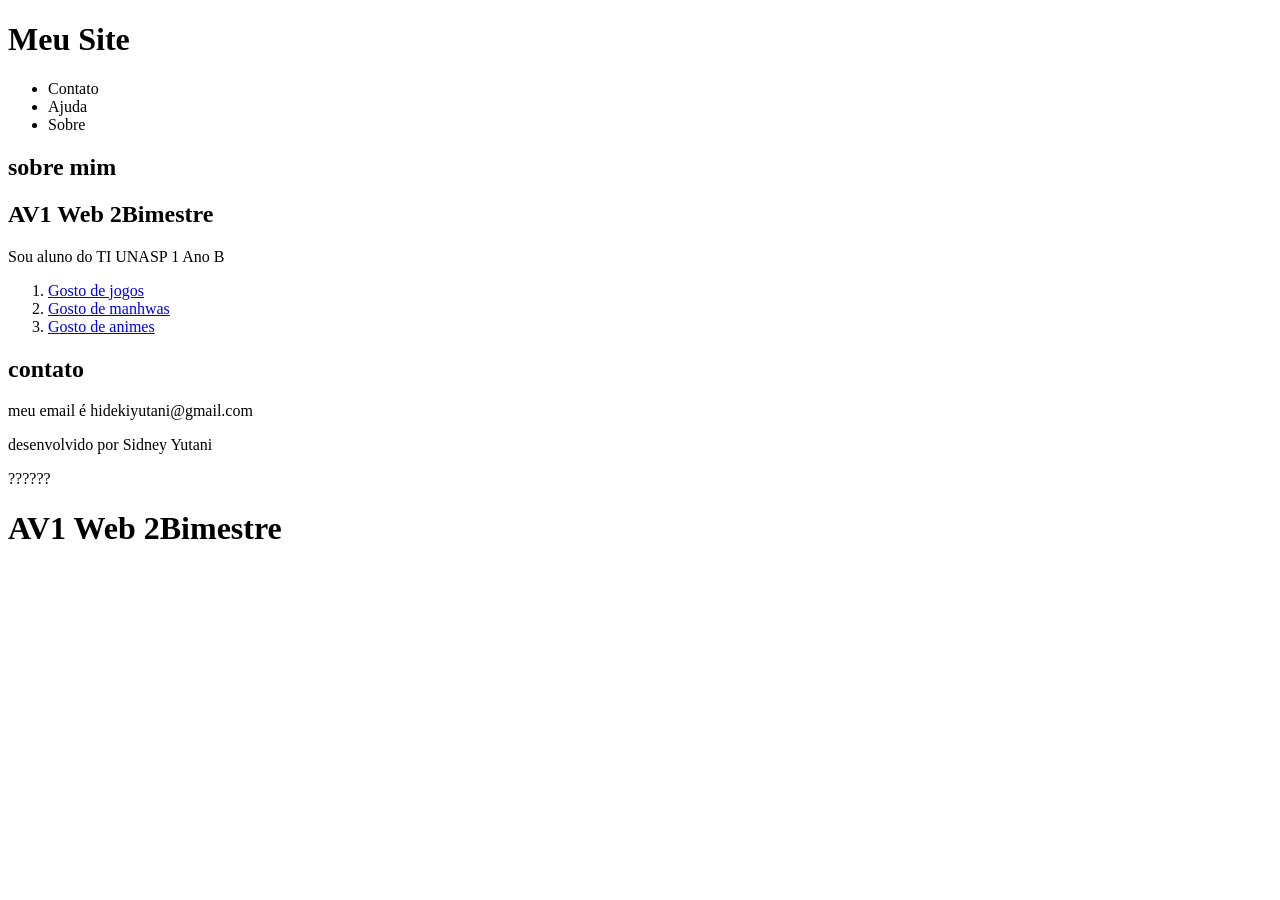
==== index.html @ b684fbac "AV1-2Bimestre" ====
<!doctype html>
<html lang="pt-BR">
  <head>
    <meta charset="UTF-8" />
    <meta name="viewport" content="width=, initial-scale=1.0" />
    <link rel="stylesheet" href="style.css" />
    <title>AV1 Web</title>
  </head>
  <body>
    <h1>Meu Site</h1>
    <header>
      <nav>
        <ul>
          <li>Contato</li>
          <li>Ajuda</li>
          <li>Sobre</li>
        </ul>
      </nav>
      <main>
        <section id="sobre">
          <h1>sobre mim</h1>
          <h2>AV1 Web 2Bimestre</h2>
          <p>Sou aluno do TI UNASP 1 Ano B</p>
          <ol>
            <li><a href="#sobre">Gosto de jogos</a></li>
            <li><a href="#sobre">Gosto de manhwas</a></li>
            <li><a href="#sobre">Gosto de animes</a></li>
          </ol>
        </section>
        <section id="contato">
          <h1>contato</h1>
          <p>meu email é hidekiyutani@gmail.com</p>
        </section>
      </main>
      <footer>desenvolvido por Sidney Yutani</footer>
      <p>??????</p>
      <h1>AV1 Web 2Bimestre</h1>
    </header>
  </body>
</html>
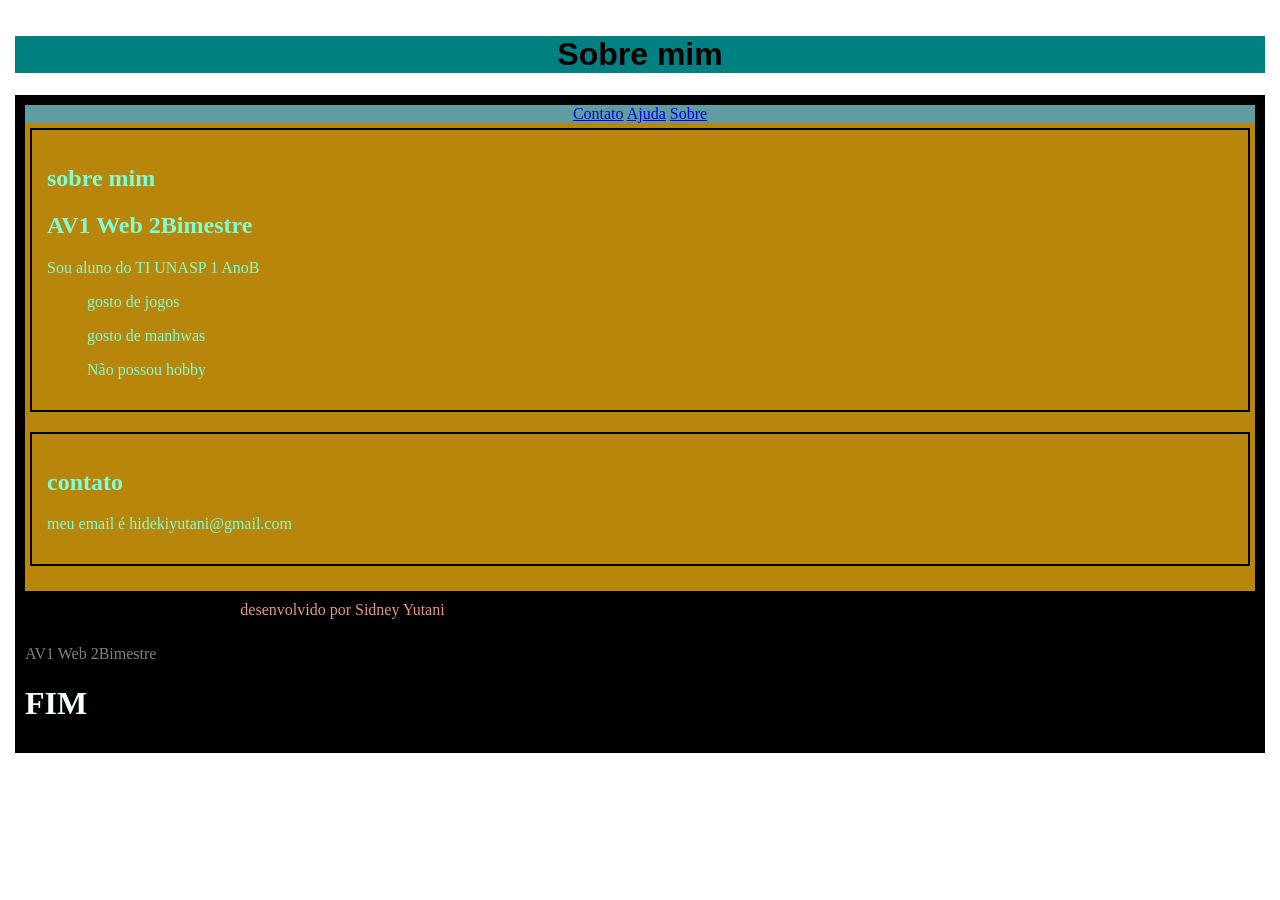
==== commit 83df56b1: "AV1-Parte1" ====
--- a/index.html
+++ b/index.html
@@ -3,38 +3,36 @@
   <head>
     <meta charset="UTF-8" />
     <meta name="viewport" content="width=, initial-scale=1.0" />
-    <link rel="stylesheet" href="style.css" />
+    <link rel="stylesheet" href="css/style.css" />
     <title>AV1 Web</title>
   </head>
   <body>
-    <h1>Meu Site</h1>
+    <h1 class="inicial">Sobre mim</h1>
     <header>
       <nav>
-        <ul>
-          <li>Contato</li>
-          <li>Ajuda</li>
-          <li>Sobre</li>
-        </ul>
+        <a href="#contato">Contato</a>
+        <a href="#ajuda">Ajuda</a>
+        <a href="#sobre">Sobre</a>
       </nav>
       <main>
         <section id="sobre">
           <h1>sobre mim</h1>
           <h2>AV1 Web 2Bimestre</h2>
-          <p>Sou aluno do TI UNASP 1 Ano B</p>
+          <p>Sou aluno do TI UNASP 1 AnoB</p>
           <ol>
-            <li><a href="#sobre">Gosto de jogos</a></li>
-            <li><a href="#sobre">Gosto de manhwas</a></li>
-            <li><a href="#sobre">Gosto de animes</a></li>
+            <p>gosto de jogos</p>
+            <p>gosto de manhwas</p>
+            <p>Não possou hobby</p>
           </ol>
         </section>
         <section id="contato">
-          <h1>contato</h1>
+          <h1 class="END">contato</h1>
           <p>meu email é hidekiyutani@gmail.com</p>
         </section>
       </main>
       <footer>desenvolvido por Sidney Yutani</footer>
-      <p>??????</p>
-      <h1>AV1 Web 2Bimestre</h1>
+      <p class="AV1">AV1 Web 2Bimestre</p>
+      <h1>FIM</h1>
     </header>
   </body>
 </html>
--- a/css/style.css
+++ b/css/style.css
@@ -0,0 +1,63 @@
+body {
+  font-family: "Times New Roman", Times, serif;
+  margin: 10px;
+  padding: 5px;
+}
+.inicial {
+  font-family: "Gill Sans", "Gill Sans MT", Calibri, "Trebuchet MS", sans-serif;
+  color: black;
+  background-color: teal;
+  text-align: center;
+}
+
+header {
+  background-color: black;
+  color: azure;
+  padding: 10px;
+  text-align: left;
+}
+nav {
+  list-style-type: none;
+  padding: 5px solid black;
+  overflow: hidden;
+  background-color: cadetblue;
+  text-align: center;
+}
+nav li {
+  color: purple;
+  text-decoration: none;
+  margin: 10px;
+}
+.Link {
+  color: purple;
+  text-decoration: none;
+  margin: 5px;
+}
+main {
+  background-color: darkgoldenrod;
+  padding: 5px;
+}
+section {
+  margin-bottom: 20px;
+  padding: 15px;
+  border: 2px solid black;
+  color: aquamarine;
+}
+
+.sobre {
+  color: black;
+  text-align: right;
+}
+footer {
+  background-color: black;
+  color: darksalmon;
+  text-align: center;
+  padding: 10px;
+  width: 50%;
+}
+.AV1 {
+  color: gray;
+}
+.END {
+  text-align: left;
+}
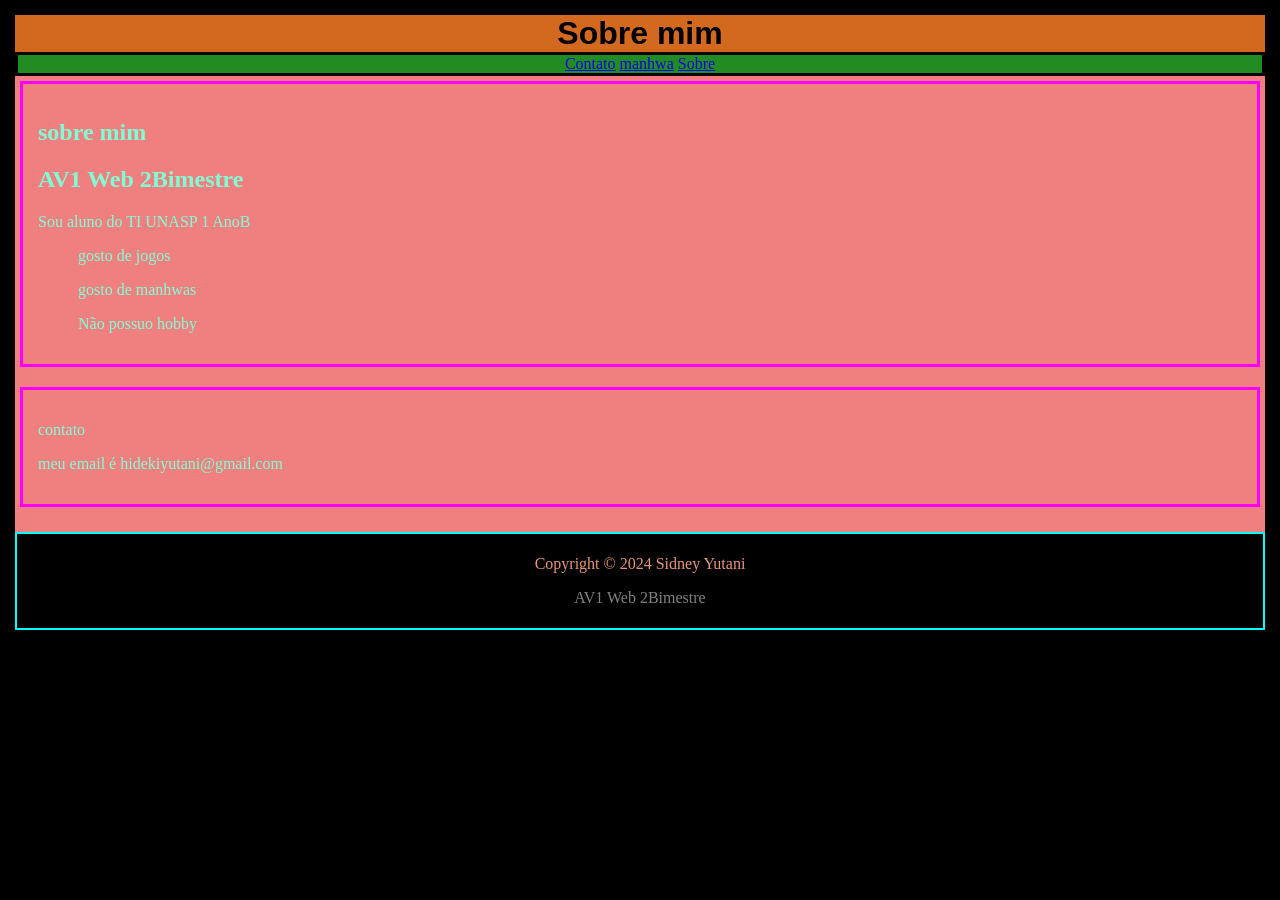
==== commit 39bc30e8: "av1-web-2bim" ====
--- a/index.html
+++ b/index.html
@@ -11,28 +11,29 @@
     <header>
       <nav>
         <a href="#contato">Contato</a>
-        <a href="#ajuda">Ajuda</a>
+        <a href="manhwa.html">manhwa</a>
         <a href="#sobre">Sobre</a>
       </nav>
-      <main>
-        <section id="sobre">
-          <h1>sobre mim</h1>
-          <h2>AV1 Web 2Bimestre</h2>
-          <p>Sou aluno do TI UNASP 1 AnoB</p>
-          <ol>
-            <p>gosto de jogos</p>
-            <p>gosto de manhwas</p>
-            <p>Não possou hobby</p>
-          </ol>
-        </section>
-        <section id="contato">
-          <h1 class="END">contato</h1>
-          <p>meu email é hidekiyutani@gmail.com</p>
-        </section>
-      </main>
-      <footer>desenvolvido por Sidney Yutani</footer>
+    </header>
+    <main>
+      <section class="sobre">
+        <h1>sobre mim</h1>
+        <h2>AV1 Web 2Bimestre</h2>
+        <p>Sou aluno do TI UNASP 1 AnoB</p>
+        <ol>
+          <p>gosto de jogos</p>
+          <p>gosto de manhwas</p>
+          <p>Não possuo hobby</p>
+        </ol>
+      </section>
+      <section>
+        <p>contato</p>
+        <p>meu email é hidekiyutani@gmail.com</p>
+      </section>
+    </main>
+    <footer>
+      <p>Copyright © 2024 Sidney Yutani</p>
       <p class="AV1">AV1 Web 2Bimestre</p>
-      <h1>FIM</h1>
-    </header>
+    </footer>
   </body>
 </html>
--- a/css/style.css
+++ b/css/style.css
@@ -2,25 +2,27 @@
   font-family: "Times New Roman", Times, serif;
   margin: 10px;
   padding: 5px;
+  background-color: black;
 }
 .inicial {
   font-family: "Gill Sans", "Gill Sans MT", Calibri, "Trebuchet MS", sans-serif;
   color: black;
-  background-color: teal;
+  background-color: chocolate;
   text-align: center;
+  margin: 0px;
 }
 
 header {
   background-color: black;
-  color: azure;
-  padding: 10px;
+  color: coral;
+  padding: 3px;
   text-align: left;
 }
 nav {
   list-style-type: none;
   padding: 5px solid black;
   overflow: hidden;
-  background-color: cadetblue;
+  background-color: forestgreen;
   text-align: center;
 }
 nav li {
@@ -34,30 +36,26 @@
   margin: 5px;
 }
 main {
-  background-color: darkgoldenrod;
+  background-color: lightcoral;
   padding: 5px;
 }
 section {
   margin-bottom: 20px;
   padding: 15px;
-  border: 2px solid black;
   color: aquamarine;
-}
+  border: 3px solid fuchsia;}
 
-.sobre {
-  color: black;
-  text-align: right;
-}
+
 footer {
   background-color: black;
   color: darksalmon;
   text-align: center;
-  padding: 10px;
-  width: 50%;
+  padding: 5px;
+  border: 2px solid cyan;
 }
 .AV1 {
   color: gray;
 }
-.END {
-  text-align: left;
-}
+;
+
+
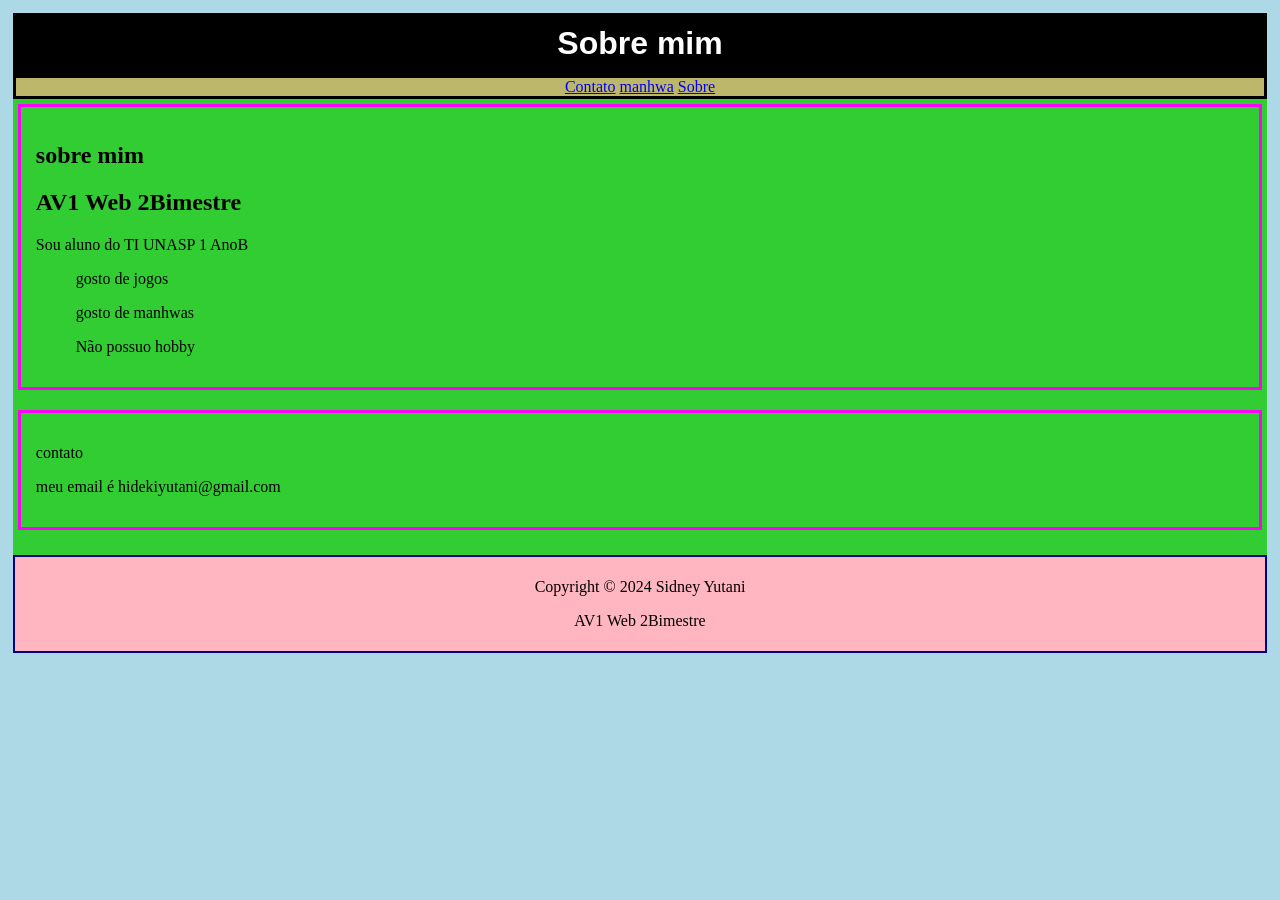
==== commit ed4491bf: "AV1-Web-2Bim-part 2" ====
--- a/index.html
+++ b/index.html
@@ -26,7 +26,7 @@
           <p>Não possuo hobby</p>
         </ol>
       </section>
-      <section>
+      <section class="A">
         <p>contato</p>
         <p>meu email é hidekiyutani@gmail.com</p>
       </section>
--- a/css/style.css
+++ b/css/style.css
@@ -1,15 +1,24 @@
 body {
-  font-family: "Times New Roman", Times, serif;
-  margin: 10px;
-  padding: 5px;
-  background-color: black;
+  font-family:
+    "Gill Sans",
+    "Gill Sans MT",
+    Calibri,
+    "Trebuchet MS",
+    sans-serif "Times New Roman",
+    Times,
+    serif;
+  margin: 1%;
+  background-color: lightblue;
 }
 .inicial {
-  font-family: "Gill Sans", "Gill Sans MT", Calibri, "Trebuchet MS", sans-serif;
-  color: black;
-  background-color: chocolate;
+  font-family:
+    "Segoe UI", Tahoma, Geneva, Verdana, sans-serif, "Gill Sans MT", Calibri,
+    "Trebuchet MS", sans-serif;
+  color: white;
+  background-color: black;
   text-align: center;
-  margin: 0px;
+  margin: 0%;
+  padding: 1%;
 }
 
 header {
@@ -22,7 +31,7 @@
   list-style-type: none;
   padding: 5px solid black;
   overflow: hidden;
-  background-color: forestgreen;
+  background-color: darkkhaki;
   text-align: center;
 }
 nav li {
@@ -36,26 +45,31 @@
   margin: 5px;
 }
 main {
-  background-color: lightcoral;
+  background-color: limegreen;
   padding: 5px;
 }
 section {
   margin-bottom: 20px;
   padding: 15px;
   color: aquamarine;
-  border: 3px solid fuchsia;}
+  border: 3px solid fuchsia;
+}
 
+.sobre {
+  color: black;
+}
 
 footer {
-  background-color: black;
-  color: darksalmon;
+  background-color: lightpink;
+  color: black;
   text-align: center;
   padding: 5px;
-  border: 2px solid cyan;
+  border: 2px solid darkblue;
 }
 .AV1 {
-  color: gray;
+  color: black;
 }
-;
 
-
+.A {
+  color: black;
+}
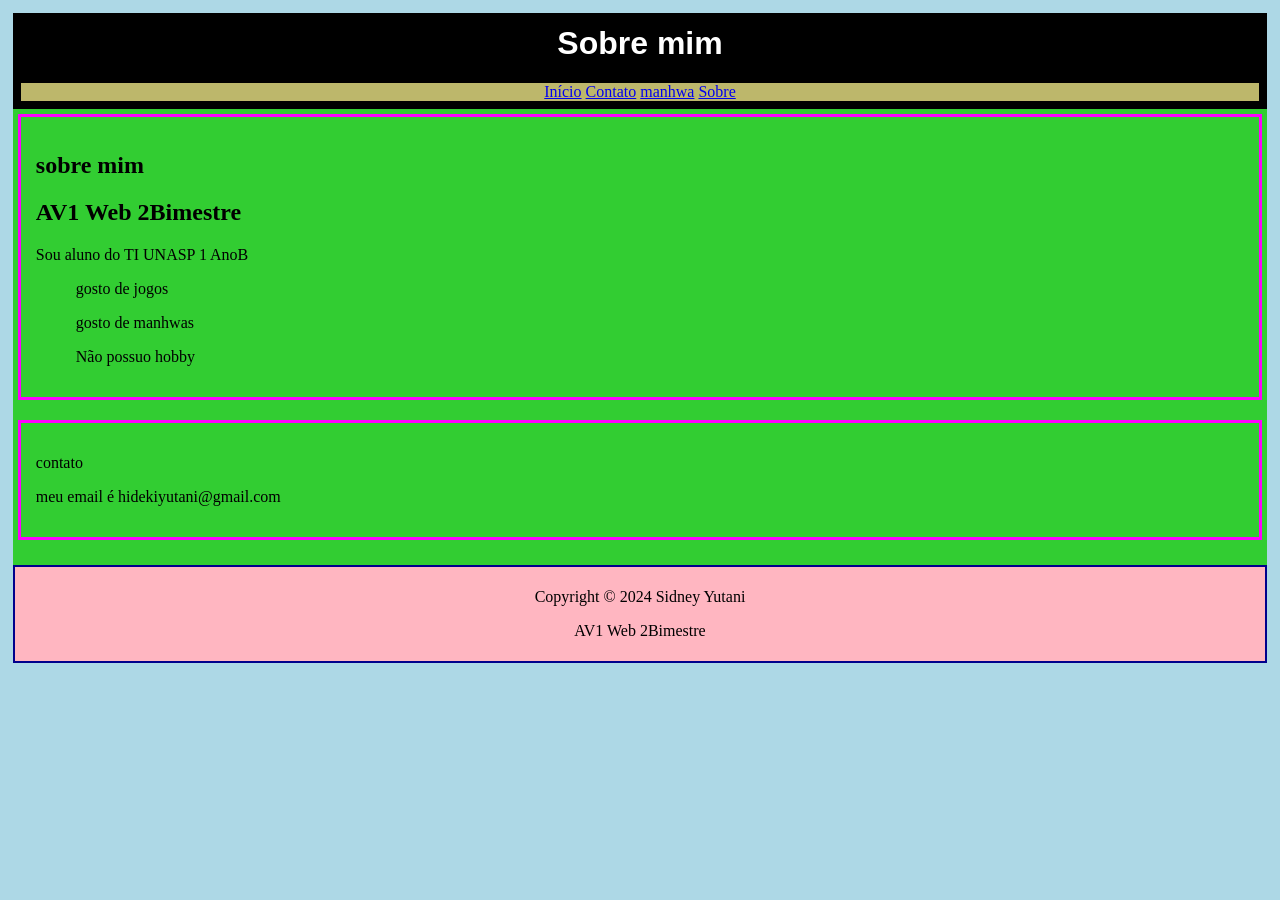
==== commit 3bee5e4e: "AV1-Web-2Bim-part-3" ====
--- a/index.html
+++ b/index.html
@@ -10,6 +10,7 @@
     <h1 class="inicial">Sobre mim</h1>
     <header>
       <nav>
+        <a href="index.html>">Início</a>
         <a href="#contato">Contato</a>
         <a href="manhwa.html">manhwa</a>
         <a href="#sobre">Sobre</a>
--- a/css/style.css
+++ b/css/style.css
@@ -30,9 +30,10 @@
 nav {
   list-style-type: none;
   padding: 5px solid black;
-  overflow: hidden;
+  overflow: auto;
   background-color: darkkhaki;
   text-align: center;
+  margin:5px;
 }
 nav li {
   color: purple;
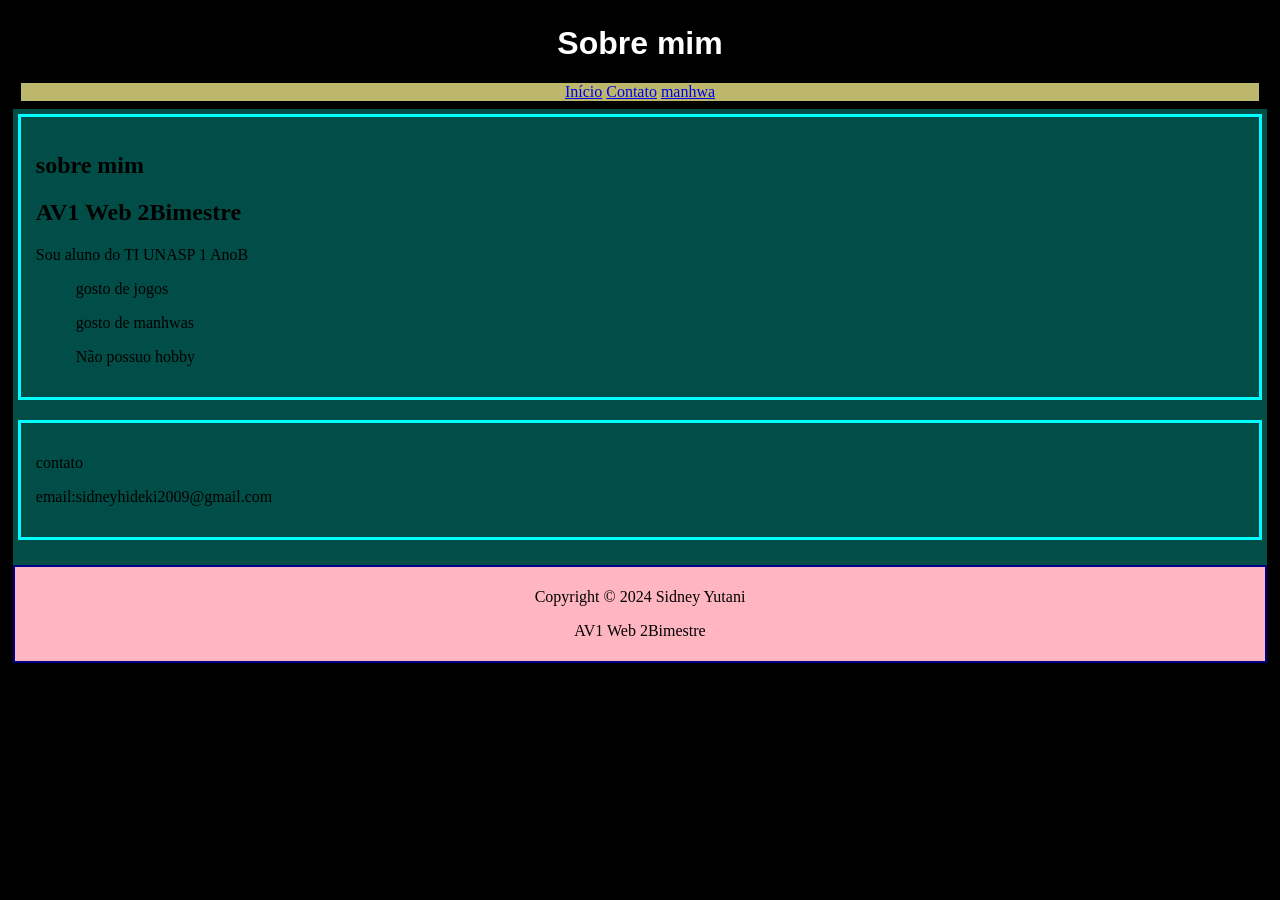
==== commit a21451a2: "Av2-parte-4" ====
--- a/index.html
+++ b/index.html
@@ -10,10 +10,10 @@
     <h1 class="inicial">Sobre mim</h1>
     <header>
       <nav>
-        <a href="index.html>">Início</a>
-        <a href="#contato">Contato</a>
+        <a href="index.html">Início</a>
+        <a href="contato.html">Contato</a>
         <a href="manhwa.html">manhwa</a>
-        <a href="#sobre">Sobre</a>
+        
       </nav>
     </header>
     <main>
@@ -29,12 +29,12 @@
       </section>
       <section class="A">
         <p>contato</p>
-        <p>meu email é hidekiyutani@gmail.com</p>
+        <p>email:sidneyhideki2009@gmail.com</p>
       </section>
     </main>
     <footer>
       <p>Copyright © 2024 Sidney Yutani</p>
       <p class="AV1">AV1 Web 2Bimestre</p>
-    </footer>
+    </footer> 
   </body>
 </html>
--- a/css/style.css
+++ b/css/style.css
@@ -8,7 +8,7 @@
     Times,
     serif;
   margin: 1%;
-  background-color: lightblue;
+  background-color: black;
 }
 .inicial {
   font-family:
@@ -46,14 +46,14 @@
   margin: 5px;
 }
 main {
-  background-color: limegreen;
+  background-color: rgba(0, 235, 215, 0.329);
   padding: 5px;
 }
 section {
   margin-bottom: 20px;
   padding: 15px;
   color: aquamarine;
-  border: 3px solid fuchsia;
+  border: 3px solid aqua;
 }
 
 .sobre {
@@ -74,3 +74,27 @@
 .A {
   color: black;
 }
+.foco{
+  text-align: center;
+}
+.foco img {
+  width: 300px;
+  height: 500px;
+  margin: 10px; 
+  object-fit: contain;
+  display: inline-block;
+}
+.área{
+  background-color: cadetblue;
+  text-align: center;
+}
+.contato2{
+  background-color: lightcoral;
+  color: white;
+}
+.contato1{
+  color: black;
+}
+.sobre1{
+  background-color: lightcoral;
+}
